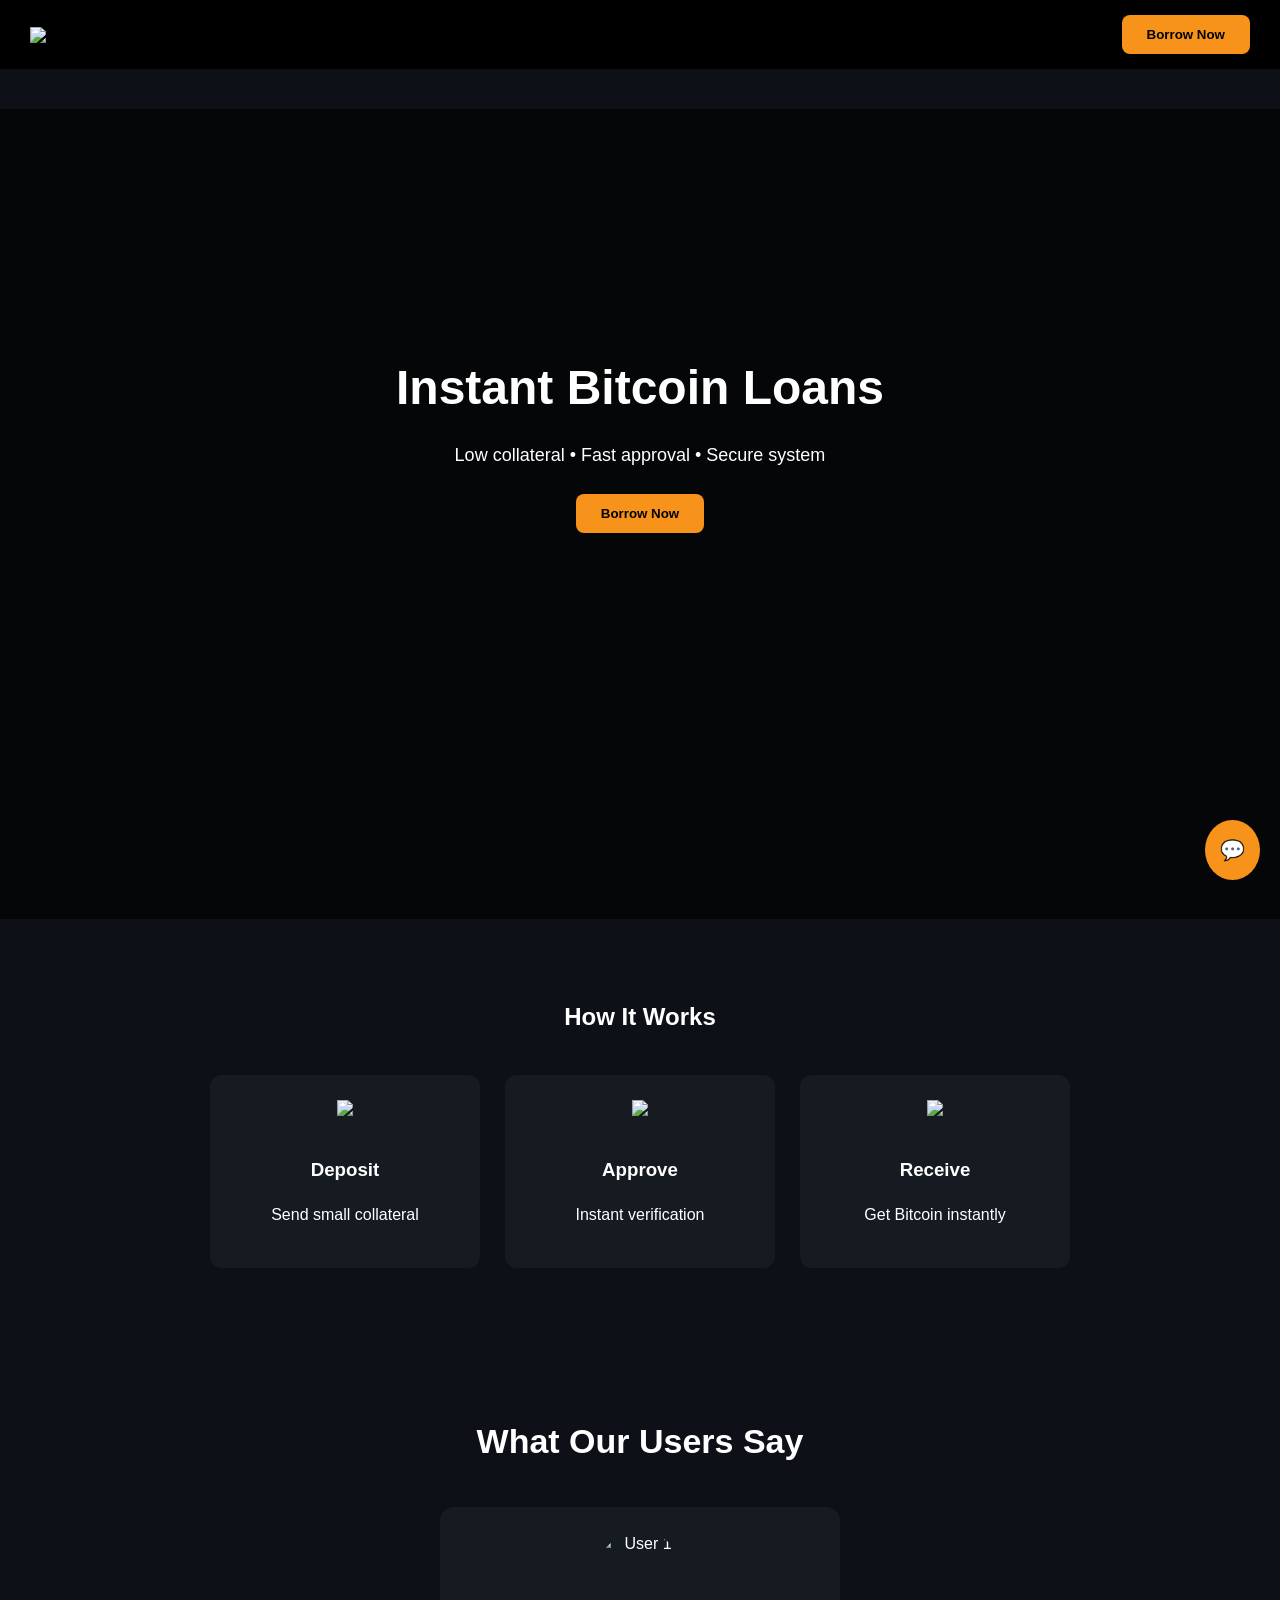
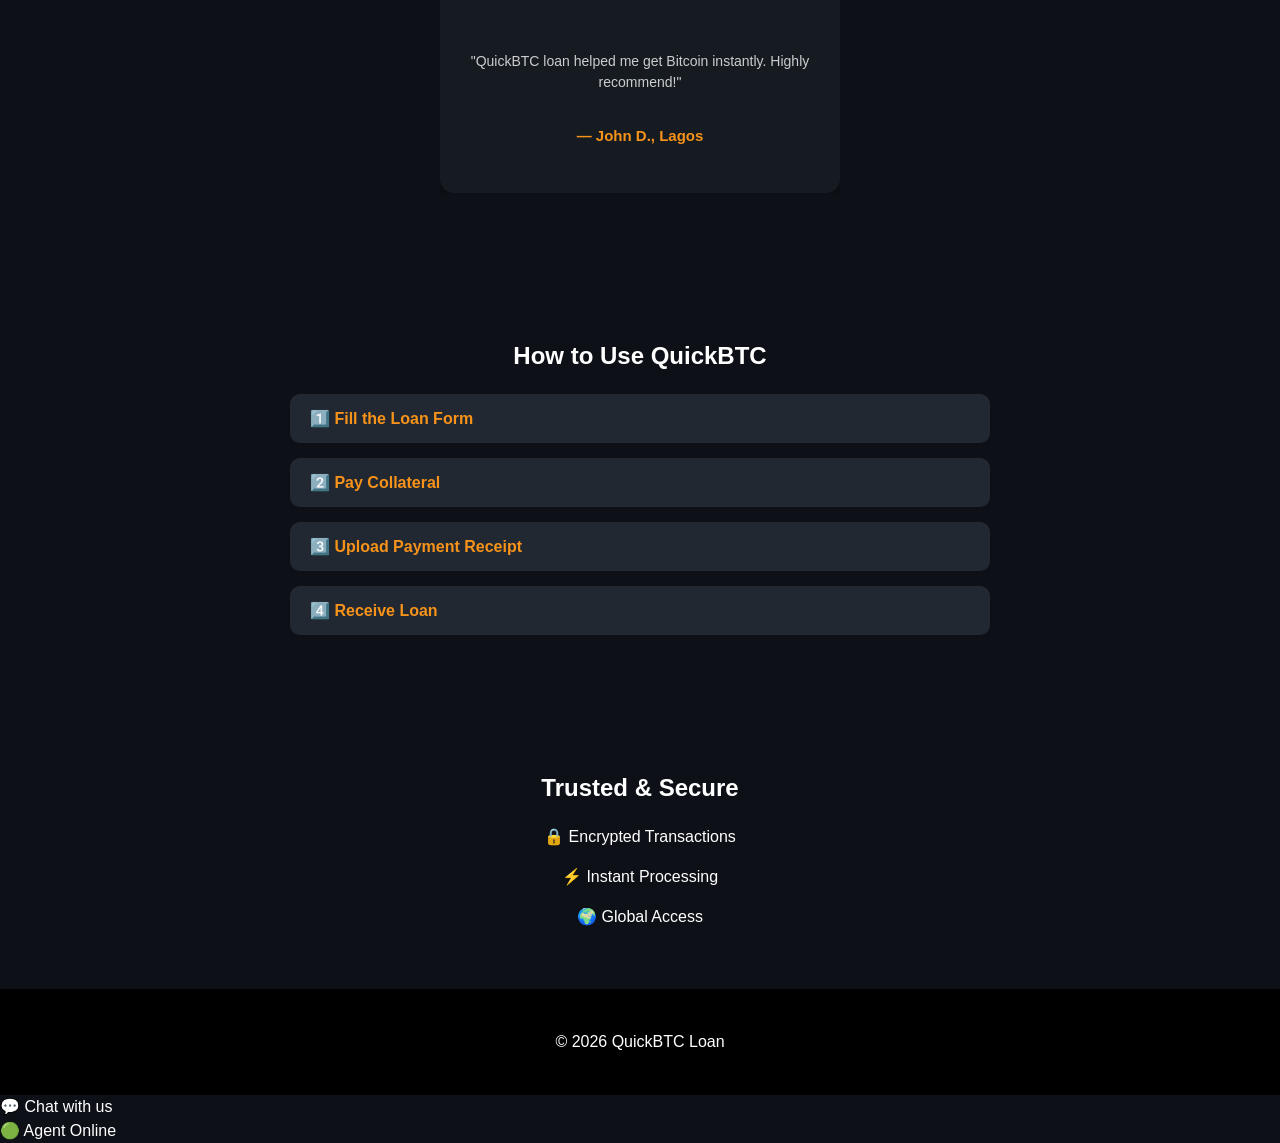
==== index.html @ b7b25f74 "Add files via upload" ====
<!DOCTYPE html>
<html lang="en">
<head>
  <meta charset="UTF-8">
  <title>QuickBTC Loan</title>
  <link rel="stylesheet" href="styles.css">
</head>
<body>

<!-- NAV -->
<header class="nav">
  <img src="images/logo.png" class="logo">
   <button onclick="window.location.href='signup.html'">Borrow Now</button>
</header>

<!-- HERO -->
<section class="hero">
  <div class="overlay"></div>
  <div class="hero-content">
    <h1>Instant Bitcoin Loans</h1>
    <p>Low collateral • Fast approval • Secure system</p>
    <button onclick="window.location.href='signup.html'">Borrow Now</button>
  </div>
</section>

<!-- HOW IT WORKS -->
<section class="steps">
  <h2>How It Works</h2>
  <div class="step-box">
    <div class="card">
      <img src="images/btc.png">
      <h3>Deposit</h3>
      <p>Send small collateral</p>
    </div>

    <div class="card">
      <img src="images/btc.png">
      <h3>Approve</h3>
      <p>Instant verification</p>
    </div>

    <div class="card">
      <img src="images/btc.png">
      <h3>Receive</h3>
      <p>Get Bitcoin instantly</p>
    </div>
  </div>
</section>

<section class="testimonials">
  <h2>What Our Users Say</h2>
  
  <div class="testimonial-slider" id="testimonialSlider">

    <!-- Testimonial 1 -->
    <div class="testimonial active">
      <img src="images/user1.jpg" alt="User 1">
      <p>"QuickBTC loan helped me get Bitcoin instantly. Highly recommend!"</p>
      <h4>— John D., Lagos</h4>
    </div>

    <!-- Testimonial 2 -->
    <div class="testimonial">
      <img src="images/user2.jpg" alt="User 2">
      <p>"Easy and fast process. Collateral system is clear."</p>
      <h4>— Sarah K., Abuja</h4>
    </div>

    <!-- Testimonial 3 -->
    <div class="testimonial">
      <img src="images/user3.jpg" alt="User 3">
      <p>"I got my Bitcoin loan in minutes. Love it!"</p>
      <h4>— Michael T., Accra</h4>
    </div>
    
    <!-- Testimonial 4 -->
    <div class="testimonial">
      <img src="images/user4.jpg" alt="User 4">
      <p>"I got my Bitcoin loan in minutes. Love it!"</p>
      <h4>— Cloe Y., United States</h4>
    </div>

    <!-- Add more testimonials by copying the block above -->
  </div>
</section>
  
  <p id="message"></p>
</section>

<section class="how-to">
  <h2>How to Use QuickBTC</h2>
  <div class="faq-container">

    <div class="faq-item">
      <button class="faq-question">1️⃣ Fill the Loan Form</button>
      <div class="faq-answer">
        <p>Enter your name, email, loan amount, and your Bitcoin wallet address. Click submit.</p>
      </div>
    </div>

    <div class="faq-item">
      <button class="faq-question">2️⃣ Pay Collateral</button>
      <div class="faq-answer">
        <p>Click “Pay Collateral” → see your BTC address and QR code → pay 10% collateral.</p>
      </div>
    </div>

    <div class="faq-item">
      <button class="faq-question">3️⃣ Upload Payment Receipt</button>
      <div class="faq-answer">
        <p>After sending BTC, upload your payment receipt for verification.</p>
      </div>
    </div>

    <div class="faq-item">
      <button class="faq-question">4️⃣ Receive Loan</button>
      <div class="faq-answer">
        <p>Once your payment is confirmed, your BTC loan will be sent directly to your wallet address.</p>
      </div>
    </div>

  </div>
</section>
  
<!-- TRUST -->
<section class="trust">
  <h2>Trusted & Secure</h2>
  <div class="trust-box">
    <p>🔒 Encrypted Transactions</p>
    <p>⚡ Instant Processing</p>
    <p>🌍 Global Access</p>
  </div>
</section>

<!-- FOOTER -->
<footer>
  <p>© 2026 QuickBTC Loan</p>
</footer>
  
<!-- WhatsApp Button -->
<a href="https://wa.me/18708104001/?text=Hello%2C%20I%20want%20a%20Bitcoin%20loan" 
   target="_blank" class="whatsapp-chat">
  💬 Chat with us
</a>

<!-- Agent Status -->
<div class="agent-status">
  🟢 Agent Online
</div>

<!-- Chat Toggle Button -->
<div class="chat-toggle" onclick="toggleChat()">
  💬
</div>

<!-- Chat Box -->
<div class="chat-box" id="chatBox">
  <div class="chat-header">
    Support
    <span onclick="toggleChat()">✖</span>
  </div>

  <div class="chat-body" id="chatBody">
    <p class="bot">👋 Hello! Need help getting a Bitcoin loan?</p>
  </div>

  <div class="chat-suggestions">
  <button onclick="quickMsg('How do I get a loan?')">Loan</button>
  <button onclick="quickMsg('How do I pay?')">Payment</button>
  <button onclick="quickMsg('Is it safe?')">Safety</button>
</div>
  
  <div class="chat-input">
    <input type="text" id="userMessage" placeholder="Type a message...">
    <button onclick="sendMessage()">Send</button>
  </div>
</div>
  
<div class="live-box" id="liveBox">
  <p id="liveText">Someone just received Bitcoin 💰</p>
</div>
<script src="script.js"></script>
</body>
</html>
---- styles.css ----
/* ---------------- BODY & GLOBAL ---------------- */
body {
  margin: 0;
  font-family: 'Segoe UI', Arial, sans-serif;
  background: #0d1117;
  color: #fff;
  line-height: 1.5;
}

a {
  text-decoration: none;
  color: inherit;
}

button {
  padding: 12px 25px;
  background: #f7931a;
  border: none;
  color: black;
  font-weight: bold;
  cursor: pointer;
  border-radius: 8px;
  transition: all 0.3s ease;
}

button:hover {
  opacity: 0.9;
  transform: scale(1.03);
}

/* ---------------- NAV ---------------- */
.nav {
  display: flex;
  justify-content: space-between;
  align-items: center;
  padding: 15px 30px;
  background: #000;
}

.logo {
  width: 130px;
  height: auto;
}

/* ---------------- HERO ---------------- */
.hero {
  height: 90vh;
  background: url("images/hero.jpg") center/cover no-repeat;
  position: relative;
}

.overlay {
  position: absolute;
  inset: 0;
  background: rgba(0, 0, 0, 0.65);
}

.hero-content {
  position: relative;
  top: 30%;
  text-align: center;
}

.hero h1 {
  font-size: 48px;
  margin-bottom: 15px;
}

.hero p {
  font-size: 18px;
  margin-bottom: 25px;
}

/* ---------------- STEPS ---------------- */
.steps {
  padding: 60px 20px;
  text-align: center;
}

.step-box {
  display: flex;
  justify-content: center;
  flex-wrap: wrap;
  gap: 25px;
  margin-top: 40px;
}

.card {
  background: #161b22;
  padding: 25px;
  border-radius: 12px;
  width: 220px;
  transition: transform 0.3s ease, box-shadow 0.3s ease;
}

.card:hover {
  transform: translateY(-5px);
  box-shadow: 0 8px 20px rgba(0,0,0,0.5);
}

.card img {
  width: 50px;
  margin-bottom: 15px;
}

/* ---------------- CALCULATOR ---------------- */
.calculator {
  background: #161b22;
  padding: 25px 20px;
  border-radius: 12px;
  margin: 40px auto;
  text-align: center;
  max-width: 500px;
}

.calculator input[type="range"] {
  width: 90%;
  -webkit-appearance: none;
  height: 10px;
  background: #444;
  border-radius: 5px;
  outline: none;
}

.calculator input[type="range"]::-webkit-slider-thumb {
  -webkit-appearance: none;
  width: 22px;
  height: 22px;
  background: #f7931a;
  border-radius: 50%;
  cursor: pointer;
  border: none;
  transition: background 0.3s ease;
}

.calculator input[type="range"]::-webkit-slider-thumb:hover {
  background: #ffb347;
}

.calculator input[type="range"]::-moz-range-thumb {
  width: 22px;
  height: 22px;
  background: #f7931a;
  border-radius: 50%;
  cursor: pointer;
  border: none;
}

/* Collateral display */
#collateralResult {
  margin-top: 12px;
  font-size: 16px;
  color: #f7931a;
  font-weight: bold;
}

/* ---------------- FORM ---------------- */
.form-section {
  padding: 60px 20px;
  text-align: center;
}

input[type="text"],
input[type="email"],
input[type="number"] {
  display: block;
  margin: 12px auto;
  padding: 14px;
  width: 80%;
  max-width: 350px;
  border-radius: 8px;
  border: 1px solid #333;
  background: #0d1117;
  color: #fff;
}

input:focus {
  outline: 2px solid #f7931a;
}

/* Message */
#message {
  margin-top: 15px;
  font-size: 14px;
  color: #f7931a;
}

/* ---------------- TESTIMONIALS ---------------- */
.testimonials {
  padding: 60px 20px;
  text-align: center;
  background: #0d1117;
}

.testimonials h2 {
  margin-bottom: 40px;
  font-size: 34px;
}

.testimonial-slider {
  position: relative;
  max-width: 400px;
  margin: 0 auto;
  overflow: hidden;
}

.testimonial {
  display: none;
  flex-direction: column;
  align-items: center;
  text-align: center;
  background: #161b22;
  padding: 25px;
  border-radius: 14px;
  box-shadow: 0 4px 15px rgba(0,0,0,0.3);
  transition: all 0.5s ease;
}

.testimonial.active {
  display: flex;
}

.testimonial img {
  width: 90px;
  height: 90px;
  border-radius: 50%;
  object-fit: cover;
  margin-bottom: 15px;
}

.testimonial p {
  font-size: 14px;
  color: #ccc;
  margin-bottom: 12px;
}

.testimonial h4 {
  font-size: 15px;
  color: #f7931a;
}

/* ---------------- FAQ ---------------- */
.how-to {
  padding: 50px 20px;
  text-align: center;
}

.faq-container {
  max-width: 700px;
  margin: 0 auto;
  text-align: left;
}

.faq-item {
  margin-bottom: 15px;
  border-radius: 10px;
  overflow: hidden;
  background: #161b22;
}

.faq-question {
  width: 100%;
  padding: 15px 20px;
  background: #222831;
  color: #f7931a;
  border: none;
  text-align: left;
  font-size: 16px;
  cursor: pointer;
  transition: background 0.3s ease;
}

.faq-question:hover {
  background: #333;
}

.faq-answer {
  display: none;
  padding: 15px 20px;
  font-size: 14px;
  color: #ccc;
}

/* ---------------- TRUST ---------------- */
.trust {
  padding: 50px 20px;
  text-align: center;
}

.trust-box p {
  font-size: 16px;
  margin-bottom: 10px;
}

/* ---------------- FOOTER ---------------- */
footer {
  padding: 25px;
  text-align: center;
  background: #000;
}

/* ---------------- LIVE POPUP ---------------- */
.live-box {
  position: fixed;
  top: 20px;
  right: 20px;
  background: #161b22;
  color: #fff;
  padding: 14px 20px;
  border-radius: 12px;
  font-size: 14px;
  box-shadow: 0 4px 15px rgba(0,0,0,0.4);
  opacity: 0;
  z-index: 1000;
  transition: opacity 0.5s ease;
}

.live-box.show {
  opacity: 1;
}

/* ---------------- CHAT ---------------- */
.chat-toggle {
  position: fixed;
  bottom: 20px;
  right: 20px;
  background: #f7931a;
  color: #fff;
  padding: 15px;
  border-radius: 50%;
  cursor: pointer;
  font-size: 20px;
  z-index: 1000;
}

.chat-box {
  position: fixed;
  bottom: 80px;
  right: 20px;
  width: 320px;
  background: #161b22;
  border-radius: 12px;
  display: none;
  flex-direction: column;
  overflow: hidden;
  z-index: 1000;
  box-shadow: 0 8px 20px rgba(0,0,0,0.4);
}

.chat-header {
  background: #222;
  padding: 12px;
  color: #fff;
  display: flex;
  justify-content: space-between;
}

.chat-body {
  padding: 12px;
  height: 220px;
  overflow-y: auto;
  font-size: 14px;
}

.bot {
  color: #f7931a;
}

.user {
  text-align: right;
  color: #ccc;
}

.chat-input {
  display: flex;
}

.chat-input input {
  flex: 1;
  padding: 12px;
  border: none;
  border-radius: 0 0 0 12px;
  background: #0d1117;
  color: #fff;
}

.chat-input button {
  padding: 12px;
  background: #f7931a;
  border: none;
  color: #fff;
  border-radius: 0 0 12px 0;
  cursor: pointer;
}

/* ---------------- PAYMENT PAGE ---------------- */
.payment-container {
  text-align: center;
  padding: 50px 20px;
  max-width: 500px;
  margin: 0 auto;
  background: #161b22;
  border-radius: 15px;
}

.address-box {
  background: #0d1117;
  padding: 20px;
  border-radius: 12px;
  margin: 20px auto;
  width: 100%;
}

.address-box h3 {
  word-break: break-all;
  margin: 10px 0;
}

.qr img {
  width: 220px;
  margin: 20px 0;
  border-radius: 12px;
  box-shadow: 0 4px 15px rgba(0,0,0,0.4);
}

.countdown h2 {
  font-size: 44px;
  color: #f7931a;
  margin: 10px 0;
}

.warning {
  color: #ff4d4d;
  font-weight: bold;
  margin-top: 15px;
}

.status {
  color: #f7931a;
  font-weight: bold;
  margin-top: 10px;
}

.note {
  font-size: 14px;
  color: #ccc;
  margin-bottom: 20px;
}

form input[type="file"],
form input[type="email"],
form button {
  display: block;
  margin: 12px auto;
  padding: 12px;
  width: 80%;
  max-width: 300px;
  border-radius: 8px;
  border: 1px solid #333;
  background: #0d1117;
  color: #fff;
  font-weight: bold;
  cursor: pointer;
}

form button:hover {
  background: #fbb03b;
}

/* ---------------- RESPONSIVE ---------------- */
@media (max-width: 768px) {
  .step-box { flex-direction: column; gap: 30px; }
  .calculator input[type="range"] { width: 100%; }
  .chat-box { width: 90%; bottom: 100px; }
  .hero h1 { font-size: 36px; }
  .hero p { font-size: 16px; }
}
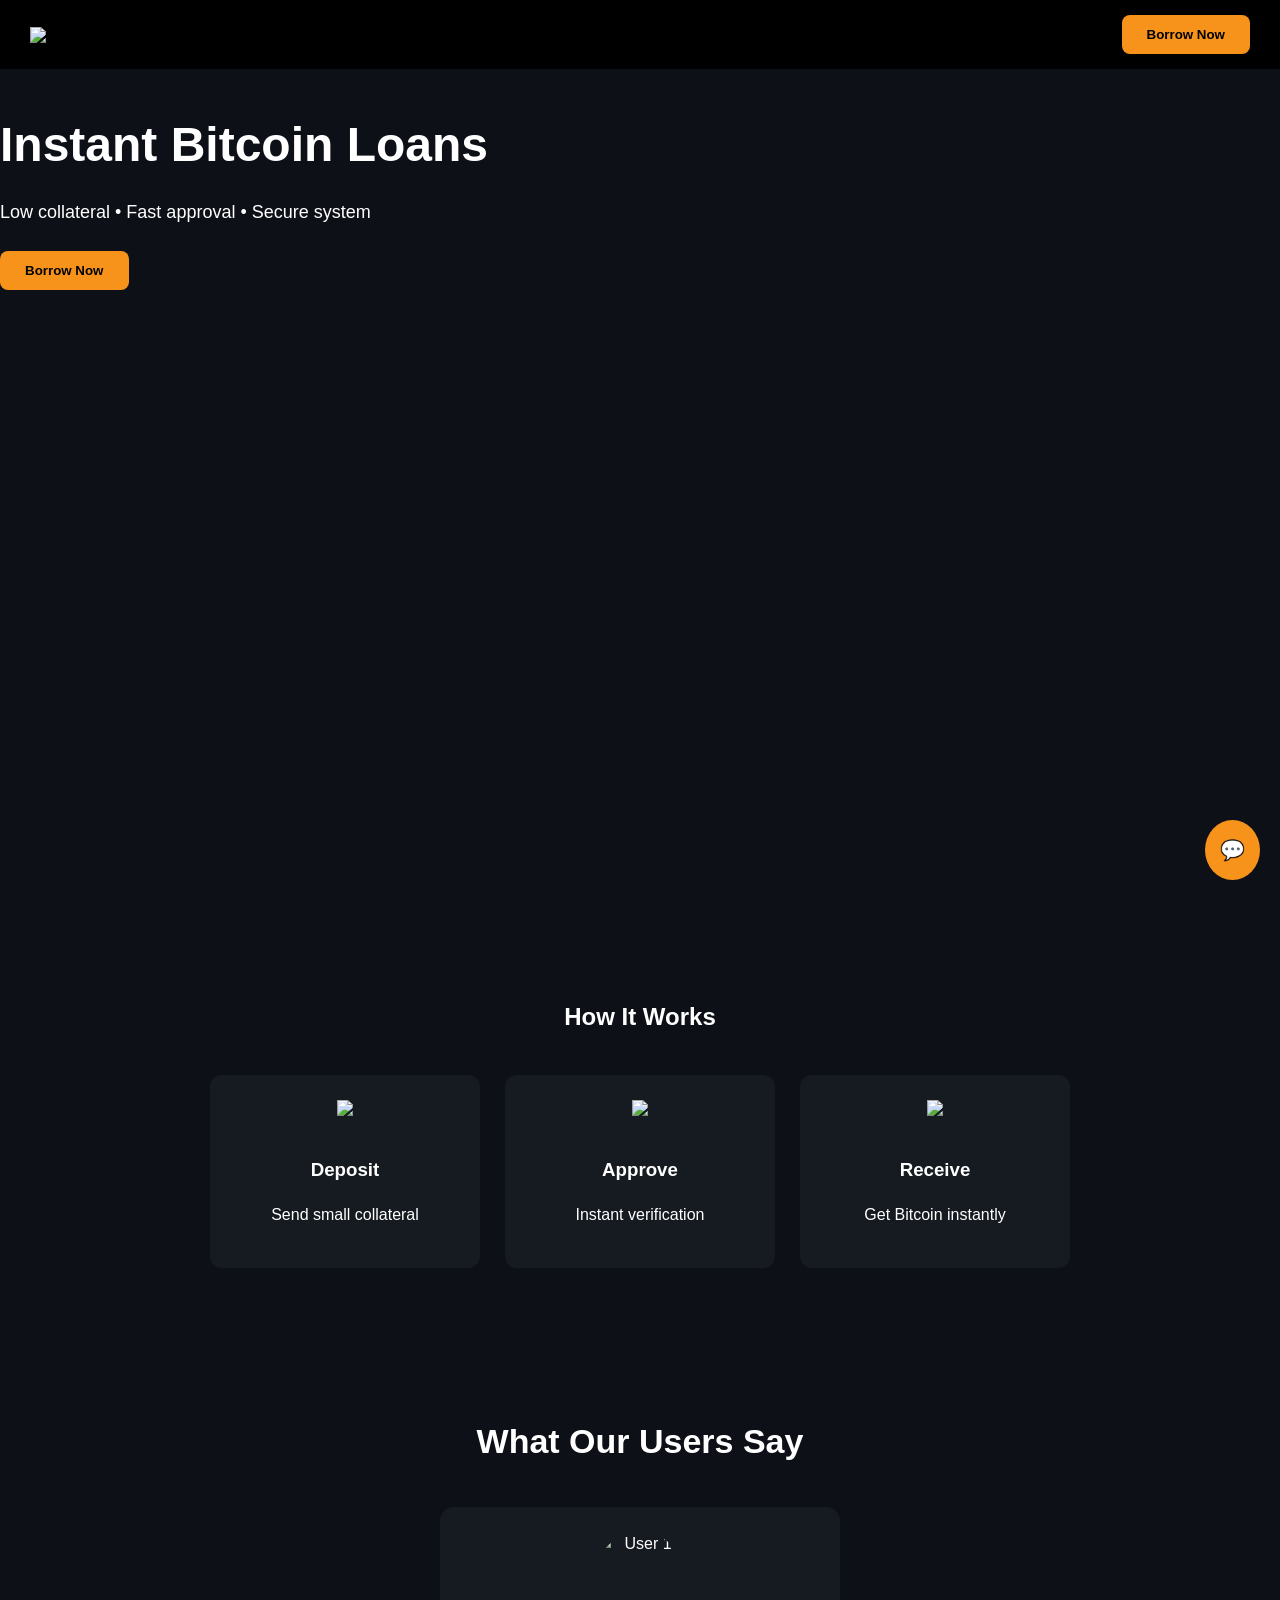
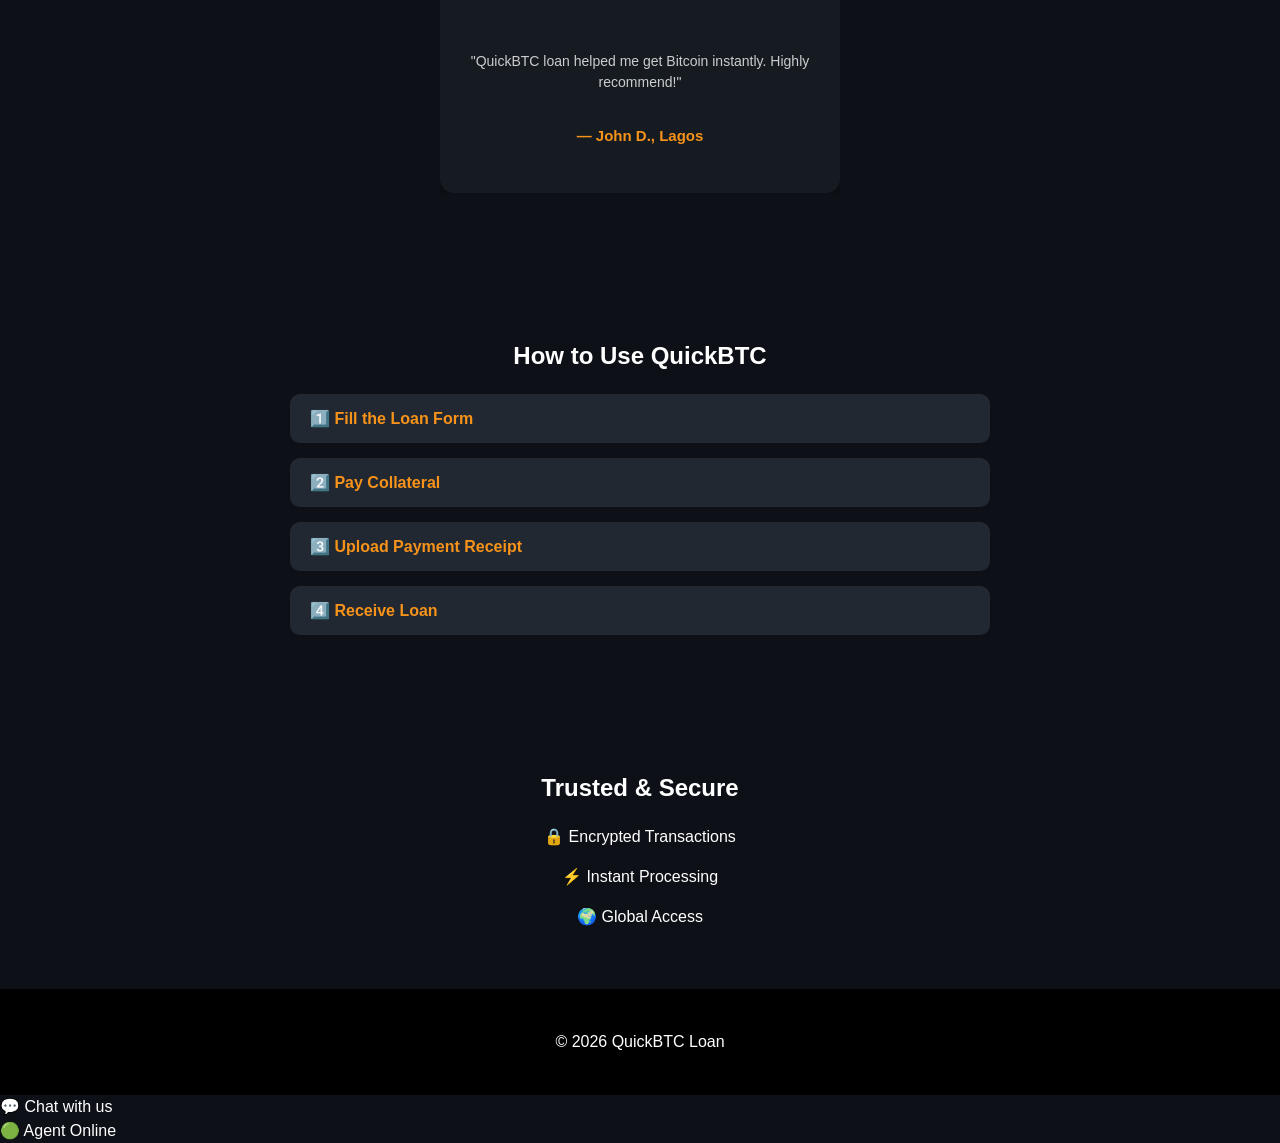
==== commit 8090ccf9: "Update index.html" ====
--- a/index.html
+++ b/index.html
@@ -1,7 +1,7 @@
 <!DOCTYPE html>
 <html lang="en">
 <head>
-  <meta charset="UTF-8">
+  <meta name="viewport" content="width=device-width, initial-scale=1.0">
   <title>QuickBTC Loan</title>
   <link rel="stylesheet" href="styles.css">
 </head>
@@ -15,12 +15,11 @@
 
 <!-- HERO -->
 <section class="hero">
-  <div class="overlay"></div>
-  <div class="hero-content">
     <h1>Instant Bitcoin Loans</h1>
     <p>Low collateral • Fast approval • Secure system</p>
-    <button onclick="window.location.href='signup.html'">Borrow Now</button>
-  </div>
+    <button onclick="window.location.href='signup.html'">
+        Borrow Now
+    </button>
 </section>
 
 <!-- HOW IT WORKS -->
@@ -181,4 +180,4 @@
 </div>
 <script src="script.js"></script>
 </body>
-</html>+</html>
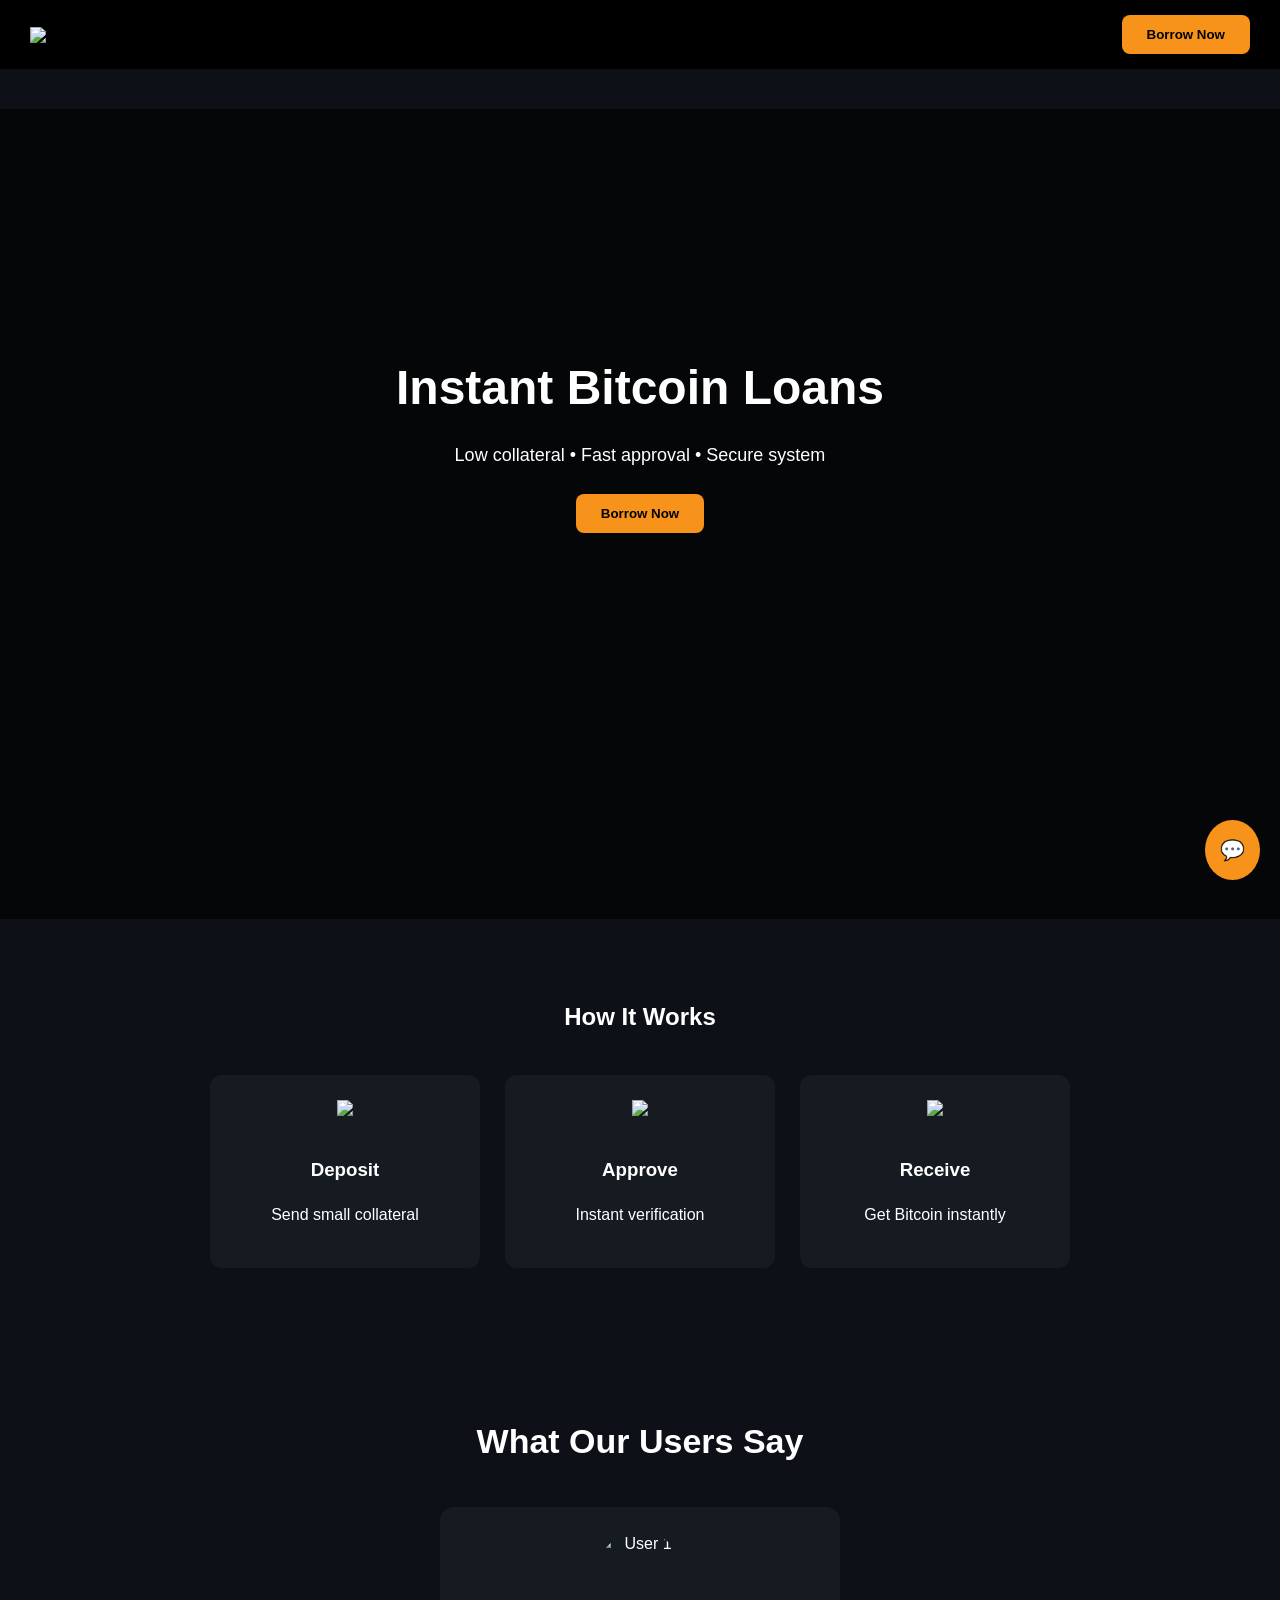
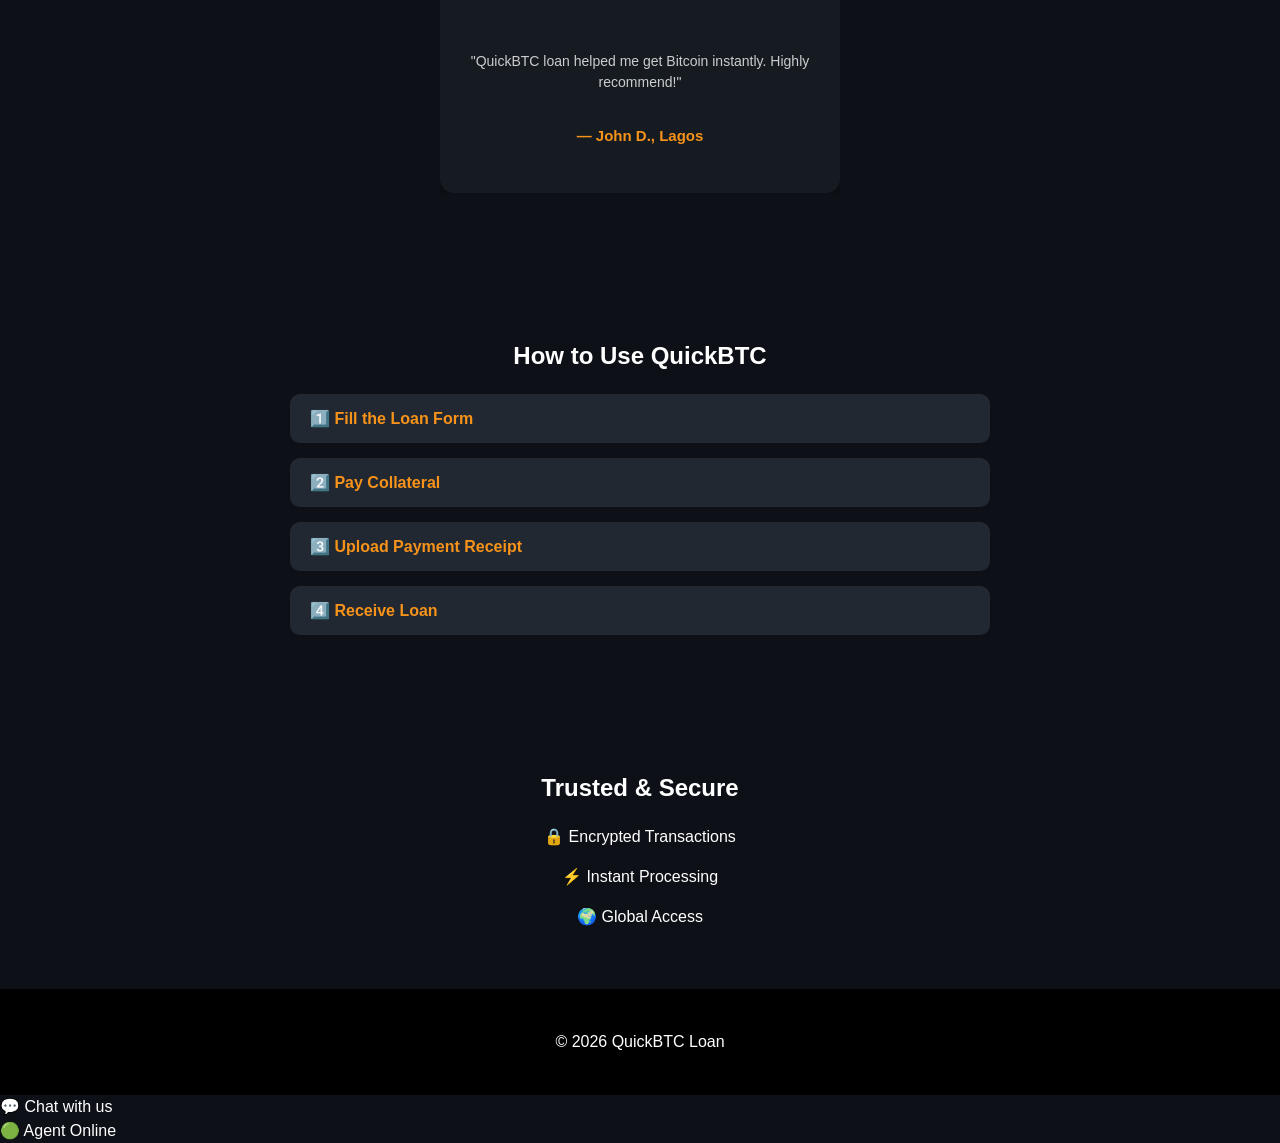
==== commit b189c0fc: "Update index.html" ====
--- a/index.html
+++ b/index.html
@@ -15,11 +15,12 @@
 
 <!-- HERO -->
 <section class="hero">
+  <div class="overlay"></div>
+  <div class="hero-content">
     <h1>Instant Bitcoin Loans</h1>
     <p>Low collateral • Fast approval • Secure system</p>
-    <button onclick="window.location.href='signup.html'">
-        Borrow Now
-    </button>
+    <button onclick="window.location.href='signup.html'">Borrow Now</button>
+  </div>
 </section>
 
 <!-- HOW IT WORKS -->
--- a/styles.css
+++ b/styles.css
@@ -474,4 +474,5 @@
   .chat-box { width: 90%; bottom: 100px; }
   .hero h1 { font-size: 36px; }
   .hero p { font-size: 16px; }
-}+}
+
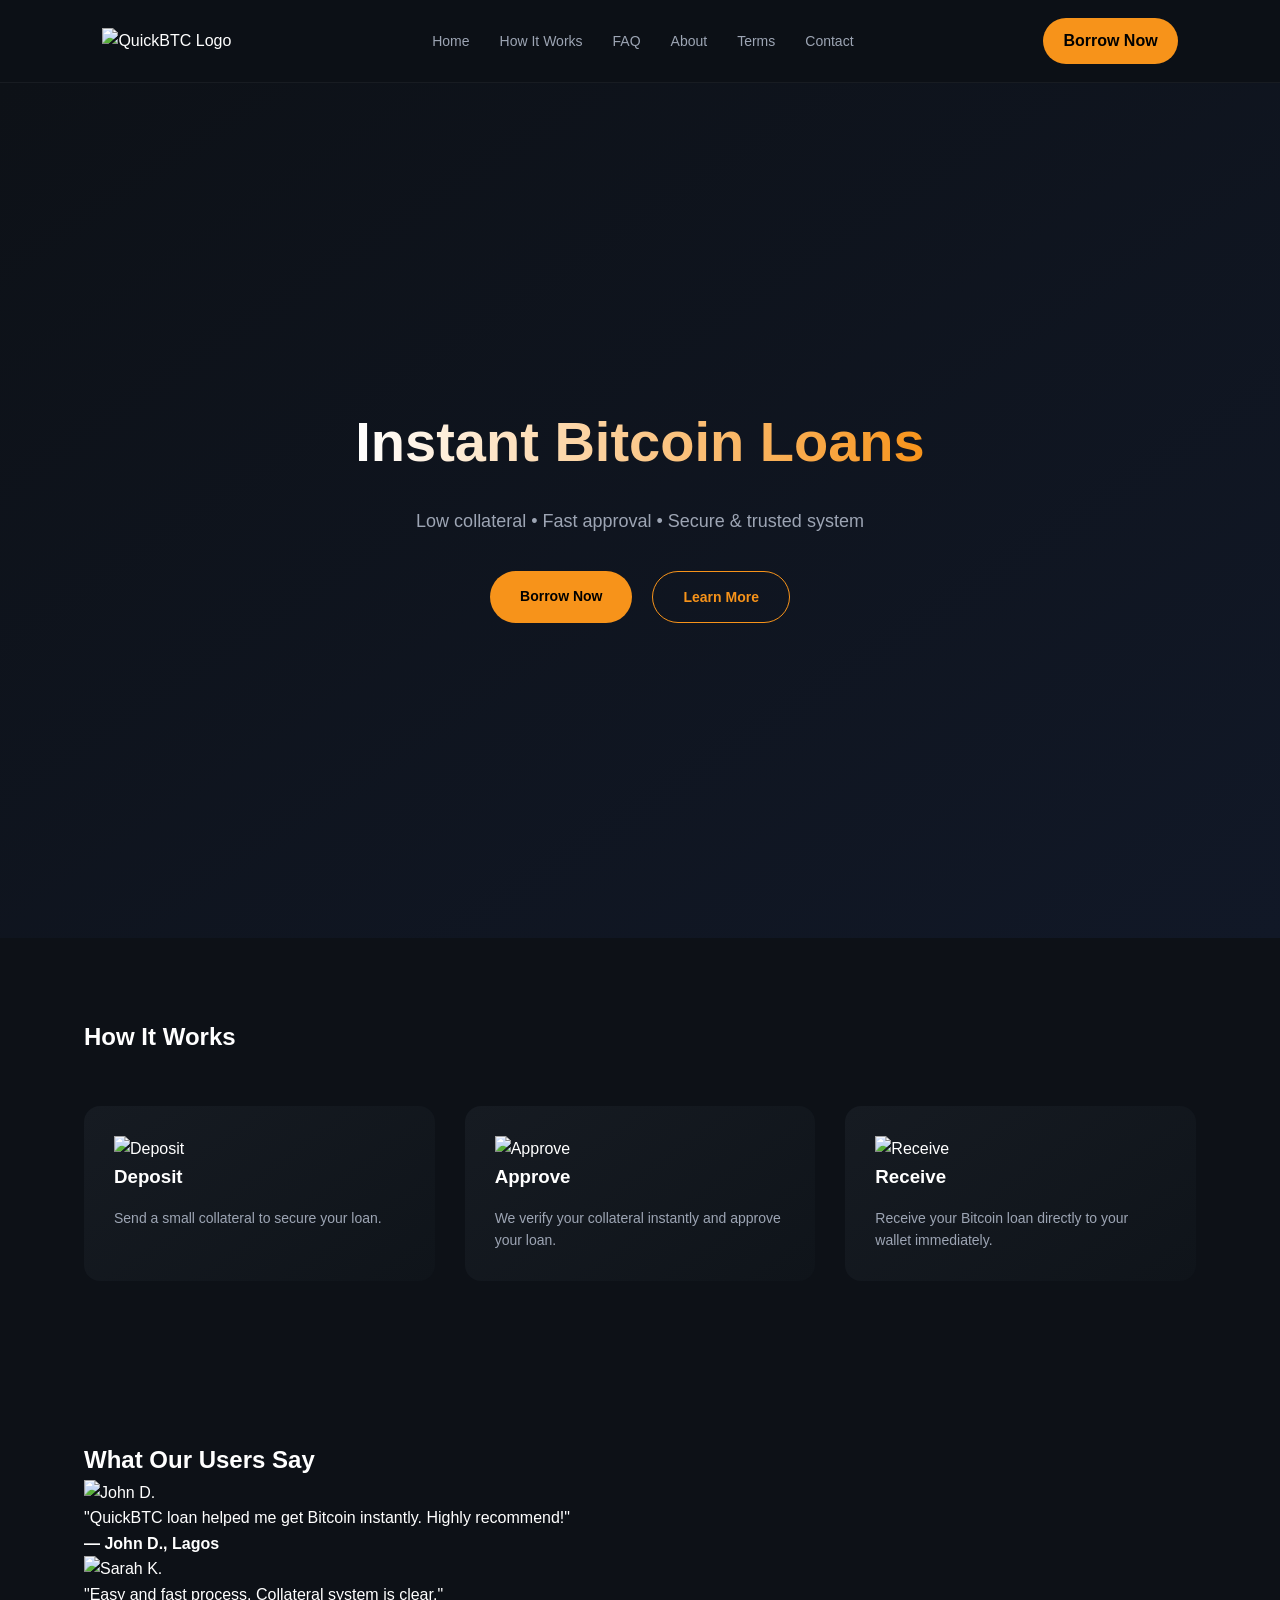
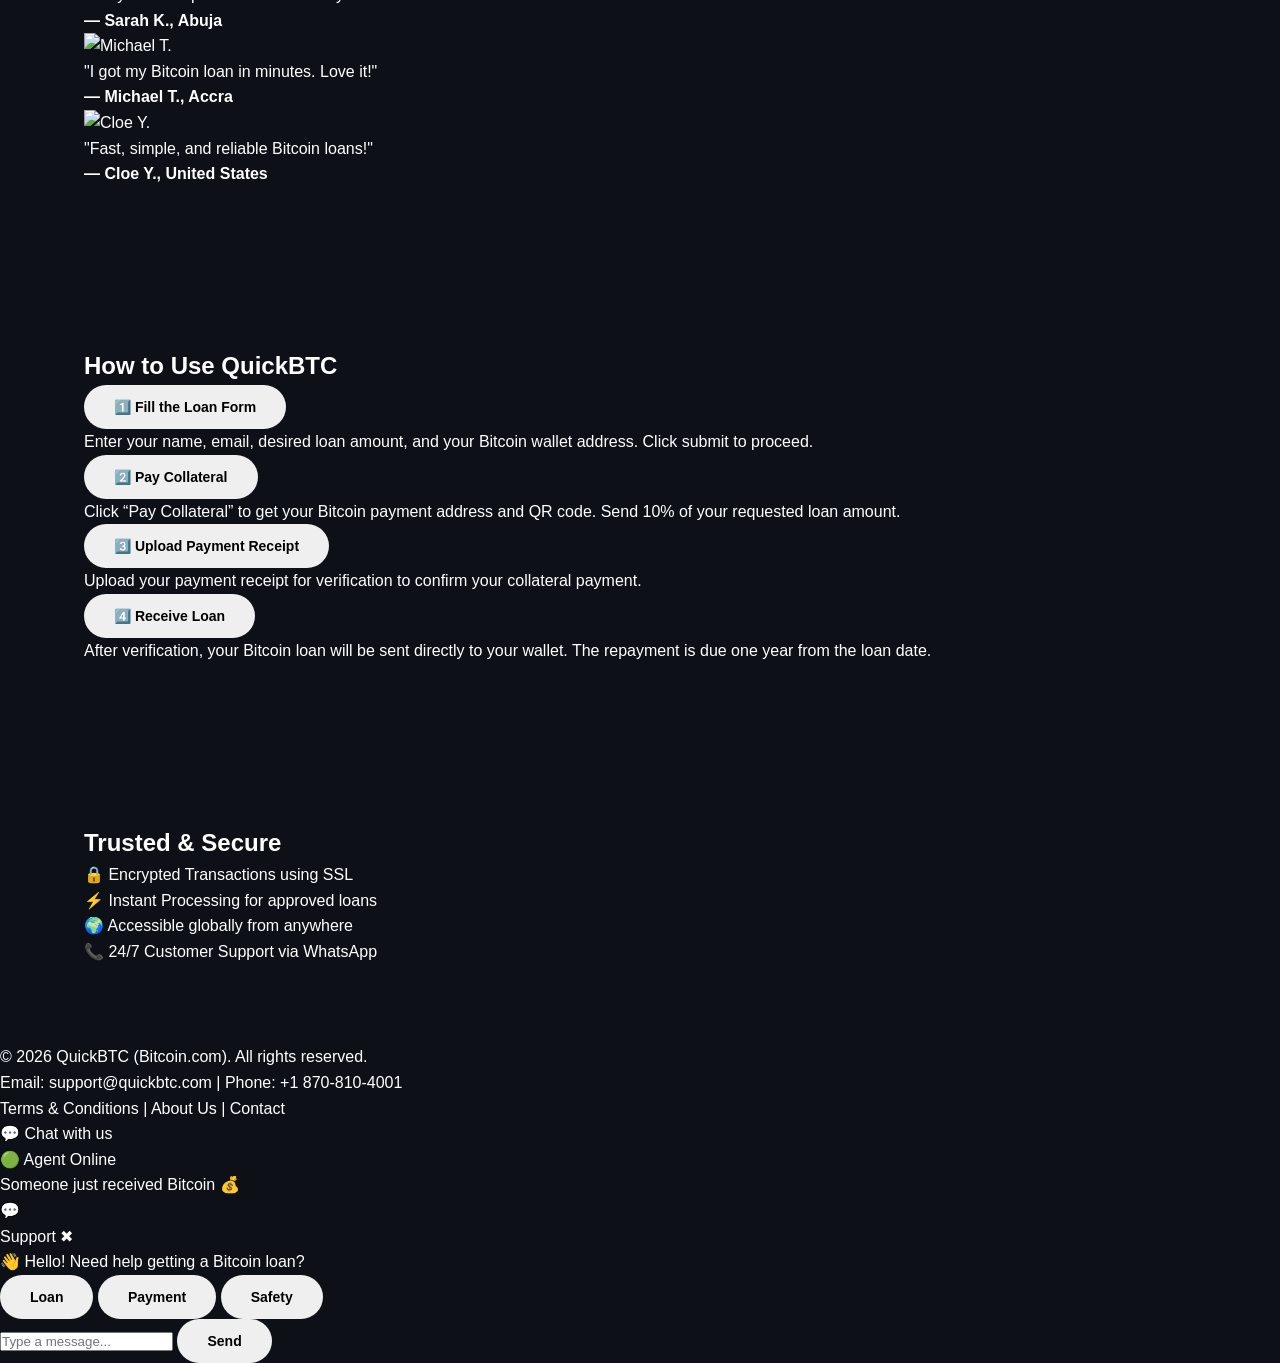
==== commit 7041cc9b: "Update index.html" ====
--- a/index.html
+++ b/index.html
@@ -1,184 +1,185 @@
 <!DOCTYPE html>
 <html lang="en">
 <head>
+  <meta charset="UTF-8">
   <meta name="viewport" content="width=device-width, initial-scale=1.0">
   <title>QuickBTC Loan</title>
   <link rel="stylesheet" href="styles.css">
 </head>
 <body>
 
-<!-- NAV -->
-<header class="nav">
-  <img src="images/logo.png" class="logo">
-   <button onclick="window.location.href='signup.html'">Borrow Now</button>
-</header>
+<!-- ---------------- NAVIGATION ---------------- -->
+<nav class="nav">
+  <img src="images/logo.png" class="logo" alt="QuickBTC Logo">
 
-<!-- HERO -->
+  <div class="nav-links">
+    <a href="index.html">Home</a>
+    <a href="#steps">How It Works</a>
+    <a href="#faq">FAQ</a>
+    <a href="about.html">About</a>
+    <a href="terms.html">Terms</a>
+    <a href="contact.html">Contact</a>
+  </div>
+
+  <a href="signup.html" class="nav-btn">Borrow Now</a>
+</nav>
+
+<!-- ---------------- HERO ---------------- -->
 <section class="hero">
   <div class="overlay"></div>
   <div class="hero-content">
     <h1>Instant Bitcoin Loans</h1>
-    <p>Low collateral • Fast approval • Secure system</p>
-    <button onclick="window.location.href='signup.html'">Borrow Now</button>
-  </div>
-</section>
+    <p>Low collateral • Fast approval • Secure & trusted system</p>
 
-<!-- HOW IT WORKS -->
-<section class="steps">
-  <h2>How It Works</h2>
-  <div class="step-box">
-    <div class="card">
-      <img src="images/btc.png">
-      <h3>Deposit</h3>
-      <p>Send small collateral</p>
-    </div>
-
-    <div class="card">
-      <img src="images/btc.png">
-      <h3>Approve</h3>
-      <p>Instant verification</p>
-    </div>
-
-    <div class="card">
-      <img src="images/btc.png">
-      <h3>Receive</h3>
-      <p>Get Bitcoin instantly</p>
+    <div class="hero-buttons">
+      <a href="signup.html" class="btn btn-primary">Borrow Now</a>
+      <a href="#steps" class="btn btn-secondary">Learn More</a>
     </div>
   </div>
 </section>
 
-<section class="testimonials">
+<!-- ---------------- HOW IT WORKS ---------------- -->
+<section id="steps" class="container steps">
+  <h2>How It Works</h2>
+  <div class="card-grid">
+    <div class="card">
+      <img src="images/btc.png" alt="Deposit">
+      <h3>Deposit</h3>
+      <p>Send a small collateral to secure your loan.</p>
+    </div>
+    <div class="card">
+      <img src="images/btc.png" alt="Approve">
+      <h3>Approve</h3>
+      <p>We verify your collateral instantly and approve your loan.</p>
+    </div>
+    <div class="card">
+      <img src="images/btc.png" alt="Receive">
+      <h3>Receive</h3>
+      <p>Receive your Bitcoin loan directly to your wallet immediately.</p>
+    </div>
+  </div>
+</section>
+
+<!-- ---------------- TESTIMONIALS ---------------- -->
+<section class="testimonials container">
   <h2>What Our Users Say</h2>
-  
   <div class="testimonial-slider" id="testimonialSlider">
-
-    <!-- Testimonial 1 -->
     <div class="testimonial active">
-      <img src="images/user1.jpg" alt="User 1">
+      <img src="images/user1.jpg" alt="John D.">
       <p>"QuickBTC loan helped me get Bitcoin instantly. Highly recommend!"</p>
       <h4>— John D., Lagos</h4>
     </div>
-
-    <!-- Testimonial 2 -->
     <div class="testimonial">
-      <img src="images/user2.jpg" alt="User 2">
+      <img src="images/user2.jpg" alt="Sarah K.">
       <p>"Easy and fast process. Collateral system is clear."</p>
       <h4>— Sarah K., Abuja</h4>
     </div>
-
-    <!-- Testimonial 3 -->
     <div class="testimonial">
-      <img src="images/user3.jpg" alt="User 3">
+      <img src="images/user3.jpg" alt="Michael T.">
       <p>"I got my Bitcoin loan in minutes. Love it!"</p>
       <h4>— Michael T., Accra</h4>
     </div>
-    
-    <!-- Testimonial 4 -->
     <div class="testimonial">
-      <img src="images/user4.jpg" alt="User 4">
-      <p>"I got my Bitcoin loan in minutes. Love it!"</p>
+      <img src="images/user4.jpg" alt="Cloe Y.">
+      <p>"Fast, simple, and reliable Bitcoin loans!"</p>
       <h4>— Cloe Y., United States</h4>
     </div>
-
-    <!-- Add more testimonials by copying the block above -->
   </div>
 </section>
-  
-  <p id="message"></p>
-</section>
 
-<section class="how-to">
+<!-- ---------------- MESSAGE AREA ---------------- -->
+<p id="message" class="form-message"></p>
+<!-- ---------------- FAQ / HOW-TO ---------------- -->
+<section id="faq" class="how-to container">
   <h2>How to Use QuickBTC</h2>
   <div class="faq-container">
-
     <div class="faq-item">
       <button class="faq-question">1️⃣ Fill the Loan Form</button>
       <div class="faq-answer">
-        <p>Enter your name, email, loan amount, and your Bitcoin wallet address. Click submit.</p>
+        <p>Enter your name, email, desired loan amount, and your Bitcoin wallet address. Click submit to proceed.</p>
       </div>
     </div>
-
     <div class="faq-item">
       <button class="faq-question">2️⃣ Pay Collateral</button>
       <div class="faq-answer">
-        <p>Click “Pay Collateral” → see your BTC address and QR code → pay 10% collateral.</p>
+        <p>Click “Pay Collateral” to get your Bitcoin payment address and QR code. Send 10% of your requested loan amount.</p>
       </div>
     </div>
-
     <div class="faq-item">
       <button class="faq-question">3️⃣ Upload Payment Receipt</button>
       <div class="faq-answer">
-        <p>After sending BTC, upload your payment receipt for verification.</p>
+        <p>Upload your payment receipt for verification to confirm your collateral payment.</p>
       </div>
     </div>
-
     <div class="faq-item">
       <button class="faq-question">4️⃣ Receive Loan</button>
       <div class="faq-answer">
-        <p>Once your payment is confirmed, your BTC loan will be sent directly to your wallet address.</p>
+        <p>After verification, your Bitcoin loan will be sent directly to your wallet. The repayment is due one year from the loan date.</p>
       </div>
     </div>
-
-  </div>
-</section>
-  
-<!-- TRUST -->
-<section class="trust">
-  <h2>Trusted & Secure</h2>
-  <div class="trust-box">
-    <p>🔒 Encrypted Transactions</p>
-    <p>⚡ Instant Processing</p>
-    <p>🌍 Global Access</p>
   </div>
 </section>
 
-<!-- FOOTER -->
+<!-- ---------------- TRUST / SECURITY ---------------- -->
+<section class="trust container">
+  <h2>Trusted & Secure</h2>
+  <div class="trust-box">
+    <p>🔒 Encrypted Transactions using SSL</p>
+    <p>⚡ Instant Processing for approved loans</p>
+    <p>🌍 Accessible globally from anywhere</p>
+    <p>📞 24/7 Customer Support via WhatsApp</p>
+  </div>
+</section>
+
+<!-- ---------------- FOOTER ---------------- -->
 <footer>
-  <p>© 2026 QuickBTC Loan</p>
+  <div class="footer-container">
+    <p>© 2026 QuickBTC (Bitcoin.com). All rights reserved.</p>
+    <p>Email: support@quickbtc.com | Phone: +1 870-810-4001</p>
+    <p><a href="terms.html">Terms & Conditions</a> | <a href="about.html">About Us</a> | <a href="contact.html">Contact</a></p>
+  </div>
 </footer>
-  
-<!-- WhatsApp Button -->
+
+<!-- ---------------- WHATSAPP / LIVE POPUP ---------------- -->
 <a href="https://wa.me/18708104001/?text=Hello%2C%20I%20want%20a%20Bitcoin%20loan" 
    target="_blank" class="whatsapp-chat">
   💬 Chat with us
 </a>
 
-<!-- Agent Status -->
 <div class="agent-status">
   🟢 Agent Online
 </div>
 
-<!-- Chat Toggle Button -->
+<div class="live-box" id="liveBox">
+  <p id="liveText">Someone just received Bitcoin 💰</p>
+</div>
+
+<!-- ---------------- CHAT BOX ---------------- -->
 <div class="chat-toggle" onclick="toggleChat()">
   💬
 </div>
 
-<!-- Chat Box -->
 <div class="chat-box" id="chatBox">
   <div class="chat-header">
     Support
     <span onclick="toggleChat()">✖</span>
   </div>
-
   <div class="chat-body" id="chatBody">
     <p class="bot">👋 Hello! Need help getting a Bitcoin loan?</p>
   </div>
-
   <div class="chat-suggestions">
-  <button onclick="quickMsg('How do I get a loan?')">Loan</button>
-  <button onclick="quickMsg('How do I pay?')">Payment</button>
-  <button onclick="quickMsg('Is it safe?')">Safety</button>
-</div>
-  
+    <button onclick="quickMsg('How do I get a loan?')">Loan</button>
+    <button onclick="quickMsg('How do I pay?')">Payment</button>
+    <button onclick="quickMsg('Is it safe?')">Safety</button>
+  </div>
   <div class="chat-input">
     <input type="text" id="userMessage" placeholder="Type a message...">
     <button onclick="sendMessage()">Send</button>
   </div>
 </div>
-  
-<div class="live-box" id="liveBox">
-  <p id="liveText">Someone just received Bitcoin 💰</p>
-</div>
+
+<!-- ---------------- SCRIPT ---------------- -->
 <script src="script.js"></script>
 </body>
 </html>
+  
--- a/styles.css
+++ b/styles.css
@@ -1,478 +1,579 @@
-/* ---------------- BODY & GLOBAL ---------------- */
+/* =========================================
+   QUICKBTC SUPREME FINTECH DESIGN SYSTEM
+   Dark Premium Crypto UI
+========================================= */
+
+/* ---------- ROOT VARIABLES ---------- */
+:root {
+  --bg-main: #0d1117;
+  --bg-card: #161b22;
+  --bg-soft: #1c2128;
+  --accent: #f7931a;
+  --accent-glow: rgba(247, 147, 26, 0.6);
+  --text-main: #ffffff;
+  --text-muted: #9da5b4;
+  --danger: #ff4d4d;
+  --success: #00c896;
+  --radius: 16px;
+  --transition: all 0.3s ease;
+}
+
+/* ---------- GLOBAL RESET ---------- */
+* {
+  margin: 0;
+  padding: 0;
+  box-sizing: border-box;
+}
+
+html {
+  scroll-behavior: smooth;
+}
+
 body {
-  margin: 0;
   font-family: 'Segoe UI', Arial, sans-serif;
-  background: #0d1117;
-  color: #fff;
-  line-height: 1.5;
-}
-
+  background: var(--bg-main);
+  color: var(--text-main);
+  line-height: 1.6;
+  overflow-x: hidden;
+}
+
+/* ---------- GLOBAL ELEMENTS ---------- */
 a {
   text-decoration: none;
   color: inherit;
-}
-
-button {
-  padding: 12px 25px;
-  background: #f7931a;
-  border: none;
-  color: black;
-  font-weight: bold;
-  cursor: pointer;
-  border-radius: 8px;
-  transition: all 0.3s ease;
-}
-
-button:hover {
-  opacity: 0.9;
-  transform: scale(1.03);
-}
-
-/* ---------------- NAV ---------------- */
+  transition: var(--transition);
+}
+
+img {
+  max-width: 100%;
+  display: block;
+}
+
+section {
+  padding: 80px 20px;
+}
+
+/* ---------- CONTAINER ---------- */
+.container {
+  width: 90%;
+  max-width: 1200px;
+  margin: auto;
+}
+
+/* =========================================
+   NAVIGATION BAR
+========================================= */
+
 .nav {
+  position: sticky;
+  top: 0;
+  z-index: 1000;
+  background: rgba(13, 17, 23, 0.9);
+  backdrop-filter: blur(12px);
   display: flex;
   justify-content: space-between;
   align-items: center;
-  padding: 15px 30px;
-  background: #000;
+  padding: 18px 8%;
+  border-bottom: 1px solid rgba(255,255,255,0.05);
 }
 
 .logo {
-  width: 130px;
-  height: auto;
-}
-
-/* ---------------- HERO ---------------- */
+  width: 140px;
+}
+
+.nav-links {
+  display: flex;
+  gap: 30px;
+  align-items: center;
+}
+
+.nav-links a {
+  font-size: 14px;
+  color: var(--text-muted);
+}
+
+.nav-links a:hover {
+  color: var(--accent);
+}
+
+.nav-btn {
+  background: var(--accent);
+  color: #000;
+  padding: 10px 20px;
+  border-radius: 30px;
+  font-weight: bold;
+  transition: var(--transition);
+}
+
+.nav-btn:hover {
+  box-shadow: 0 0 15px var(--accent-glow);
+  transform: translateY(-2px);
+}
+
+/* =========================================
+   HERO SECTION
+========================================= */
+
 .hero {
-  height: 90vh;
-  background: url("images/hero.jpg") center/cover no-repeat;
+  height: 95vh;
+  display: flex;
+  align-items: center;
+  justify-content: center;
+  text-align: center;
+  background: linear-gradient(to bottom right, #0d1117, #111827);
   position: relative;
 }
 
-.overlay {
+.hero-content {
+  max-width: 750px;
+}
+
+.hero h1 {
+  font-size: 56px;
+  margin-bottom: 20px;
+  background: linear-gradient(90deg, #fff, var(--accent));
+  -webkit-background-clip: text;
+  -webkit-text-fill-color: transparent;
+}
+
+.hero p {
+  font-size: 18px;
+  color: var(--text-muted);
+  margin-bottom: 35px;
+}
+
+.hero-buttons {
+  display: flex;
+  justify-content: center;
+  gap: 20px;
+  flex-wrap: wrap;
+}
+
+/* ---------- BUTTONS ---------- */
+button,
+.btn {
+  padding: 14px 30px;
+  border-radius: 40px;
+  border: none;
+  font-weight: bold;
+  cursor: pointer;
+  transition: var(--transition);
+  font-size: 14px;
+}
+
+.btn-primary {
+  background: var(--accent);
+  color: #000;
+}
+
+.btn-primary:hover {
+  transform: translateY(-3px);
+  box-shadow: 0 10px 30px var(--accent-glow);
+}
+
+.btn-secondary {
+  background: transparent;
+  border: 1px solid var(--accent);
+  color: var(--accent);
+}
+
+.btn-secondary:hover {
+  background: var(--accent);
+  color: #000;
+}
+
+/* =========================================
+   CARDS SYSTEM
+========================================= */
+
+.card-grid {
+  display: grid;
+  grid-template-columns: repeat(auto-fit, minmax(250px, 1fr));
+  gap: 30px;
+  margin-top: 50px;
+}
+
+.card {
+  background: linear-gradient(145deg, #161b22, #0f141a);
+  padding: 30px;
+  border-radius: var(--radius);
+  transition: var(--transition);
+  position: relative;
+  overflow: hidden;
+}
+
+.card::before {
+  content: "";
   position: absolute;
   inset: 0;
-  background: rgba(0, 0, 0, 0.65);
-}
-
-.hero-content {
-  position: relative;
-  top: 30%;
+  background: radial-gradient(circle at top right, var(--accent-glow), transparent 70%);
+  opacity: 0;
+  transition: var(--transition);
+}
+
+.card:hover::before {
+  opacity: 0.2;
+}
+
+.card:hover {
+  transform: translateY(-10px);
+  box-shadow: 0 15px 40px rgba(0,0,0,0.6);
+}
+
+.card h3 {
+  margin-bottom: 15px;
+}
+
+.card p {
+  color: var(--text-muted);
+  font-size: 14px;
+}
+
+/* =========================================
+   AUTH PAGES (LOGIN / SIGNUP)
+========================================= */
+
+.auth-container {
+  min-height: 100vh;
+  display: flex;
+  align-items: center;
+  justify-content: center;
+  padding: 20px;
+}
+
+.auth-box {
+  background: var(--bg-card);
+  padding: 50px 35px;
+  border-radius: var(--radius);
+  width: 100%;
+  max-width: 400px;
+  box-shadow: 0 20px 60px rgba(0,0,0,0.6);
+}
+
+.auth-box h1 {
+  margin-bottom: 25px;
   text-align: center;
 }
 
-.hero h1 {
-  font-size: 48px;
-  margin-bottom: 15px;
-}
-
-.hero p {
-  font-size: 18px;
-  margin-bottom: 25px;
-}
-
-/* ---------------- STEPS ---------------- */
-.steps {
-  padding: 60px 20px;
-  text-align: center;
-}
-
-.step-box {
-  display: flex;
-  justify-content: center;
-  flex-wrap: wrap;
-  gap: 25px;
-  margin-top: 40px;
-}
-
-.card {
-  background: #161b22;
-  padding: 25px;
-  border-radius: 12px;
-  width: 220px;
-  transition: transform 0.3s ease, box-shadow 0.3s ease;
-}
-
-.card:hover {
-  transform: translateY(-5px);
-  box-shadow: 0 8px 20px rgba(0,0,0,0.5);
-}
-
-.card img {
-  width: 50px;
-  margin-bottom: 15px;
-}
-
-/* ---------------- CALCULATOR ---------------- */
-.calculator {
-  background: #161b22;
-  padding: 25px 20px;
-  border-radius: 12px;
-  margin: 40px auto;
-  text-align: center;
-  max-width: 500px;
-}
-
-.calculator input[type="range"] {
-  width: 90%;
-  -webkit-appearance: none;
-  height: 10px;
-  background: #444;
-  border-radius: 5px;
-  outline: none;
-}
-
-.calculator input[type="range"]::-webkit-slider-thumb {
-  -webkit-appearance: none;
-  width: 22px;
-  height: 22px;
-  background: #f7931a;
-  border-radius: 50%;
-  cursor: pointer;
-  border: none;
-  transition: background 0.3s ease;
-}
-
-.calculator input[type="range"]::-webkit-slider-thumb:hover {
-  background: #ffb347;
-}
-
-.calculator input[type="range"]::-moz-range-thumb {
-  width: 22px;
-  height: 22px;
-  background: #f7931a;
-  border-radius: 50%;
-  cursor: pointer;
-  border: none;
-}
-
-/* Collateral display */
-#collateralResult {
-  margin-top: 12px;
-  font-size: 16px;
-  color: #f7931a;
-  font-weight: bold;
-}
-
-/* ---------------- FORM ---------------- */
-.form-section {
-  padding: 60px 20px;
-  text-align: center;
-}
-
-input[type="text"],
-input[type="email"],
-input[type="number"] {
-  display: block;
-  margin: 12px auto;
+.auth-box input {
+  width: 100%;
   padding: 14px;
-  width: 80%;
-  max-width: 350px;
-  border-radius: 8px;
-  border: 1px solid #333;
+  margin-bottom: 18px;
+  border-radius: 10px;
+  border: 1px solid #2c313a;
   background: #0d1117;
   color: #fff;
-}
-
-input:focus {
-  outline: 2px solid #f7931a;
-}
-
-/* Message */
-#message {
+  transition: var(--transition);
+}
+
+.auth-box input:focus {
+  border-color: var(--accent);
+  outline: none;
+  box-shadow: 0 0 10px var(--accent-glow);
+}
+
+.auth-box button {
+  width: 100%;
+  margin-top: 10px;
+}
+
+.auth-message {
   margin-top: 15px;
+  text-align: center;
   font-size: 14px;
-  color: #f7931a;
-}
-
-/* ---------------- TESTIMONIALS ---------------- */
-.testimonials {
-  padding: 60px 20px;
-  text-align: center;
-  background: #0d1117;
-}
-
-.testimonials h2 {
+}
+
+/* =========================================
+   SCROLL ANIMATION
+========================================= */
+
+.fade-in {
+  opacity: 0;
+  transform: translateY(40px);
+  transition: 0.8s ease;
+}
+
+.fade-in.show {
+  opacity: 1;
+  transform: translateY(0);
+}
+
+/* =========================================
+   DASHBOARD UI
+========================================= */
+
+.dashboard {
+  padding: 80px 8%;
+}
+
+.dashboard-header {
+  display: flex;
+  justify-content: space-between;
+  align-items: center;
   margin-bottom: 40px;
-  font-size: 34px;
-}
-
-.testimonial-slider {
+  flex-wrap: wrap;
+  gap: 20px;
+}
+
+.dashboard-header h2 {
+  font-size: 28px;
+}
+
+.balance-card {
+  background: linear-gradient(145deg, #1c2128, #11161c);
+  padding: 30px;
+  border-radius: var(--radius);
+  box-shadow: 0 15px 40px rgba(0,0,0,0.6);
   position: relative;
-  max-width: 400px;
-  margin: 0 auto;
   overflow: hidden;
 }
 
-.testimonial {
-  display: none;
-  flex-direction: column;
-  align-items: center;
-  text-align: center;
-  background: #161b22;
-  padding: 25px;
-  border-radius: 14px;
-  box-shadow: 0 4px 15px rgba(0,0,0,0.3);
-  transition: all 0.5s ease;
-}
-
-.testimonial.active {
-  display: flex;
-}
-
-.testimonial img {
-  width: 90px;
-  height: 90px;
-  border-radius: 50%;
-  object-fit: cover;
-  margin-bottom: 15px;
-}
-
-.testimonial p {
+.balance-card::after {
+  content: "";
+  position: absolute;
+  width: 200px;
+  height: 200px;
+  background: var(--accent);
+  filter: blur(120px);
+  top: -60px;
+  right: -60px;
+  opacity: 0.2;
+}
+
+.balance-card h3 {
+  font-size: 16px;
+  color: var(--text-muted);
+}
+
+.balance-amount {
+  font-size: 36px;
+  font-weight: bold;
+  margin-top: 10px;
+}
+
+/* =========================================
+   DATA TABLES
+========================================= */
+
+.table-container {
+  overflow-x: auto;
+  margin-top: 40px;
+}
+
+table {
+  width: 100%;
+  border-collapse: collapse;
+  background: var(--bg-card);
+  border-radius: var(--radius);
+  overflow: hidden;
+}
+
+thead {
+  background: #11161c;
+}
+
+thead th {
+  padding: 15px;
+  text-align: left;
+  font-size: 13px;
+  color: var(--text-muted);
+  text-transform: uppercase;
+}
+
+tbody td {
+  padding: 15px;
   font-size: 14px;
-  color: #ccc;
-  margin-bottom: 12px;
-}
-
-.testimonial h4 {
-  font-size: 15px;
-  color: #f7931a;
-}
-
-/* ---------------- FAQ ---------------- */
-.how-to {
-  padding: 50px 20px;
-  text-align: center;
-}
-
-.faq-container {
-  max-width: 700px;
-  margin: 0 auto;
-  text-align: left;
-}
-
-.faq-item {
+  border-top: 1px solid #1f252d;
+}
+
+tbody tr:hover {
+  background: #1a1f26;
+}
+
+/* Status Colors */
+.status-success {
+  color: var(--success);
+  font-weight: bold;
+}
+
+.status-danger {
+  color: var(--danger);
+  font-weight: bold;
+}
+
+.status-pending {
+  color: var(--accent);
+  font-weight: bold;
+}
+
+/* =========================================
+   LOAN PANEL
+========================================= */
+
+.loan-panel {
+  margin-top: 60px;
+  background: var(--bg-card);
+  padding: 30px;
+  border-radius: var(--radius);
+}
+
+.loan-panel h3 {
+  margin-bottom: 20px;
+}
+
+.loan-panel input,
+.loan-panel select {
+  width: 100%;
+  padding: 12px;
   margin-bottom: 15px;
   border-radius: 10px;
-  overflow: hidden;
-  background: #161b22;
-}
-
-.faq-question {
-  width: 100%;
-  padding: 15px 20px;
-  background: #222831;
-  color: #f7931a;
-  border: none;
-  text-align: left;
-  font-size: 16px;
-  cursor: pointer;
-  transition: background 0.3s ease;
-}
-
-.faq-question:hover {
-  background: #333;
-}
-
-.faq-answer {
-  display: none;
-  padding: 15px 20px;
-  font-size: 14px;
-  color: #ccc;
-}
-
-/* ---------------- TRUST ---------------- */
-.trust {
-  padding: 50px 20px;
-  text-align: center;
-}
-
-.trust-box p {
-  font-size: 16px;
-  margin-bottom: 10px;
-}
-
-/* ---------------- FOOTER ---------------- */
-footer {
-  padding: 25px;
-  text-align: center;
-  background: #000;
-}
-
-/* ---------------- LIVE POPUP ---------------- */
-.live-box {
-  position: fixed;
-  top: 20px;
-  right: 20px;
-  background: #161b22;
-  color: #fff;
-  padding: 14px 20px;
-  border-radius: 12px;
-  font-size: 14px;
-  box-shadow: 0 4px 15px rgba(0,0,0,0.4);
-  opacity: 0;
-  z-index: 1000;
-  transition: opacity 0.5s ease;
-}
-
-.live-box.show {
-  opacity: 1;
-}
-
-/* ---------------- CHAT ---------------- */
-.chat-toggle {
-  position: fixed;
-  bottom: 20px;
-  right: 20px;
-  background: #f7931a;
-  color: #fff;
-  padding: 15px;
-  border-radius: 50%;
-  cursor: pointer;
-  font-size: 20px;
-  z-index: 1000;
-}
-
-.chat-box {
-  position: fixed;
-  bottom: 80px;
-  right: 20px;
-  width: 320px;
-  background: #161b22;
-  border-radius: 12px;
-  display: none;
-  flex-direction: column;
-  overflow: hidden;
-  z-index: 1000;
-  box-shadow: 0 8px 20px rgba(0,0,0,0.4);
-}
-
-.chat-header {
-  background: #222;
-  padding: 12px;
-  color: #fff;
-  display: flex;
-  justify-content: space-between;
-}
-
-.chat-body {
-  padding: 12px;
-  height: 220px;
-  overflow-y: auto;
-  font-size: 14px;
-}
-
-.bot {
-  color: #f7931a;
-}
-
-.user {
-  text-align: right;
-  color: #ccc;
-}
-
-.chat-input {
-  display: flex;
-}
-
-.chat-input input {
-  flex: 1;
-  padding: 12px;
-  border: none;
-  border-radius: 0 0 0 12px;
+  border: 1px solid #2c313a;
   background: #0d1117;
   color: #fff;
 }
 
-.chat-input button {
-  padding: 12px;
-  background: #f7931a;
-  border: none;
-  color: #fff;
-  border-radius: 0 0 12px 0;
-  cursor: pointer;
-}
-
-/* ---------------- PAYMENT PAGE ---------------- */
-.payment-container {
+.loan-panel input:focus,
+.loan-panel select:focus {
+  border-color: var(--accent);
+  outline: none;
+  box-shadow: 0 0 8px var(--accent-glow);
+}
+
+/* =========================================
+   BTC TICKER STYLE
+========================================= */
+
+#btcPrice {
+  font-weight: bold;
+  color: var(--accent);
+  background: rgba(247,147,26,0.1);
+  padding: 6px 14px;
+  border-radius: 30px;
+  font-size: 13px;
+  animation: pulse 2s infinite;
+}
+
+@keyframes pulse {
+  0% { box-shadow: 0 0 0 0 var(--accent-glow); }
+  70% { box-shadow: 0 0 15px 5px transparent; }
+  100% { box-shadow: 0 0 0 0 transparent; }
+}
+
+/* =========================================
+   FOOTER
+========================================= */
+
+.footer {
+  padding: 60px 8%;
+  background: #0a0d12;
+  border-top: 1px solid rgba(255,255,255,0.05);
+}
+
+.footer-content {
+  display: grid;
+  grid-template-columns: repeat(auto-fit, minmax(200px, 1fr));
+  gap: 40px;
+}
+
+.footer h4 {
+  margin-bottom: 15px;
+}
+
+.footer a {
+  display: block;
+  margin-bottom: 8px;
+  font-size: 14px;
+  color: var(--text-muted);
+}
+
+.footer a:hover {
+  color: var(--accent);
+}
+
+.footer-bottom {
   text-align: center;
-  padding: 50px 20px;
-  max-width: 500px;
-  margin: 0 auto;
-  background: #161b22;
-  border-radius: 15px;
-}
-
-.address-box {
-  background: #0d1117;
-  padding: 20px;
-  border-radius: 12px;
-  margin: 20px auto;
-  width: 100%;
-}
-
-.address-box h3 {
-  word-break: break-all;
-  margin: 10px 0;
-}
-
-.qr img {
-  width: 220px;
-  margin: 20px 0;
-  border-radius: 12px;
-  box-shadow: 0 4px 15px rgba(0,0,0,0.4);
-}
-
-.countdown h2 {
-  font-size: 44px;
-  color: #f7931a;
-  margin: 10px 0;
-}
-
-.warning {
-  color: #ff4d4d;
-  font-weight: bold;
-  margin-top: 15px;
-}
-
-.status {
-  color: #f7931a;
-  font-weight: bold;
-  margin-top: 10px;
-}
-
-.note {
-  font-size: 14px;
-  color: #ccc;
-  margin-bottom: 20px;
-}
-
-form input[type="file"],
-form input[type="email"],
-form button {
-  display: block;
-  margin: 12px auto;
-  padding: 12px;
-  width: 80%;
-  max-width: 300px;
-  border-radius: 8px;
-  border: 1px solid #333;
-  background: #0d1117;
-  color: #fff;
-  font-weight: bold;
-  cursor: pointer;
-}
-
-form button:hover {
-  background: #fbb03b;
-}
-
-/* ---------------- RESPONSIVE ---------------- */
+  margin-top: 40px;
+  font-size: 13px;
+  color: var(--text-muted);
+}
+
+/* =========================================
+   LOADING SPINNER
+========================================= */
+
+.loader {
+  width: 50px;
+  height: 50px;
+  border: 5px solid #1c2128;
+  border-top: 5px solid var(--accent);
+  border-radius: 50%;
+  animation: spin 1s linear infinite;
+  margin: 50px auto;
+}
+
+@keyframes spin {
+  to { transform: rotate(360deg); }
+}
+
+/* =========================================
+   MOBILE OPTIMIZATION
+========================================= */
+
 @media (max-width: 768px) {
-  .step-box { flex-direction: column; gap: 30px; }
-  .calculator input[type="range"] { width: 100%; }
-  .chat-box { width: 90%; bottom: 100px; }
-  .hero h1 { font-size: 36px; }
-  .hero p { font-size: 16px; }
-}
-
+
+  section {
+    padding: 60px 20px;
+  }
+
+  .hero h1 {
+    font-size: 34px;
+  }
+
+  .hero p {
+    font-size: 15px;
+  }
+
+  .dashboard-header {
+    flex-direction: column;
+    align-items: flex-start;
+  }
+
+  .balance-amount {
+    font-size: 28px;
+  }
+
+  .nav-links {
+    display: none; /* Optional: Replace with hamburger later */
+  }
+
+  .card {
+    padding: 25px;
+  }
+
+  table {
+    font-size: 13px;
+  }
+}
+
+/* =========================================
+   MICRO INTERACTIONS
+========================================= */
+
+button:active {
+  transform: scale(0.97);
+}
+
+input:focus::placeholder {
+  opacity: 0.5;
+  transition: 0.3s ease;
+}
+
+/* Smooth section reveal */
+section {
+  animation: fadeSection 1s ease forwards;
+}
+
+@keyframes fadeSection {
+  from { opacity: 0; transform: translateY(20px); }
+  to { opacity: 1; transform: translateY(0); }
+}
